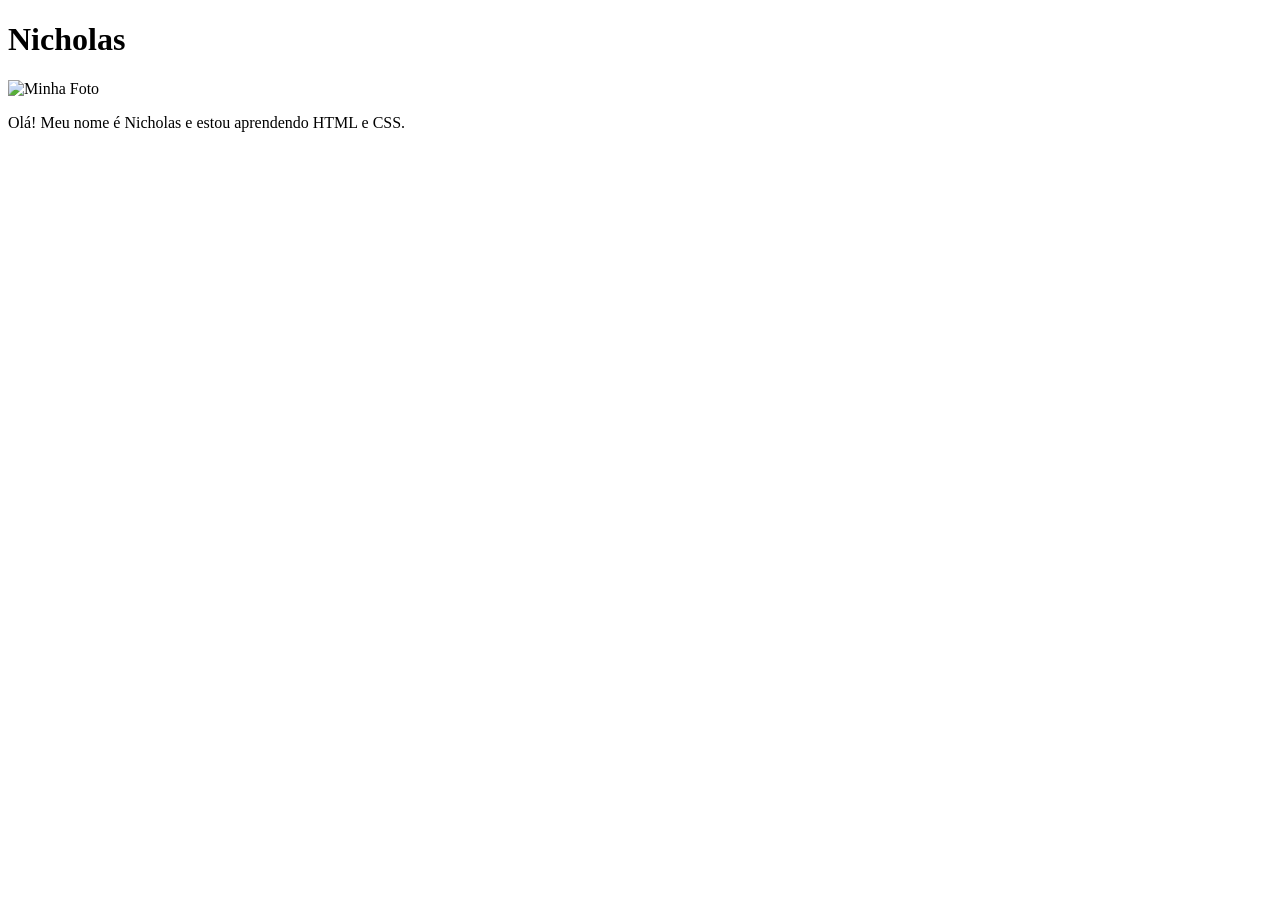
==== interesses.html @ 8b310e0b "AV1-final" ====
<!DOCTYPE html>
<html>
<head>
    <meta charset="UTF-8">
    <title>nyan cat</title>
    <link rel="stylesheet" href="css/style.css">
</head>
<body>

<h1>Nicholas</h1>

<img src="https://pt.picmix.com/pic/download?picId=12081156&key=dea8b" alt="Minha Foto" width="200">

<p>Olá! Meu nome é Nicholas e estou aprendendo HTML e CSS.</p> 
</body>
</html>
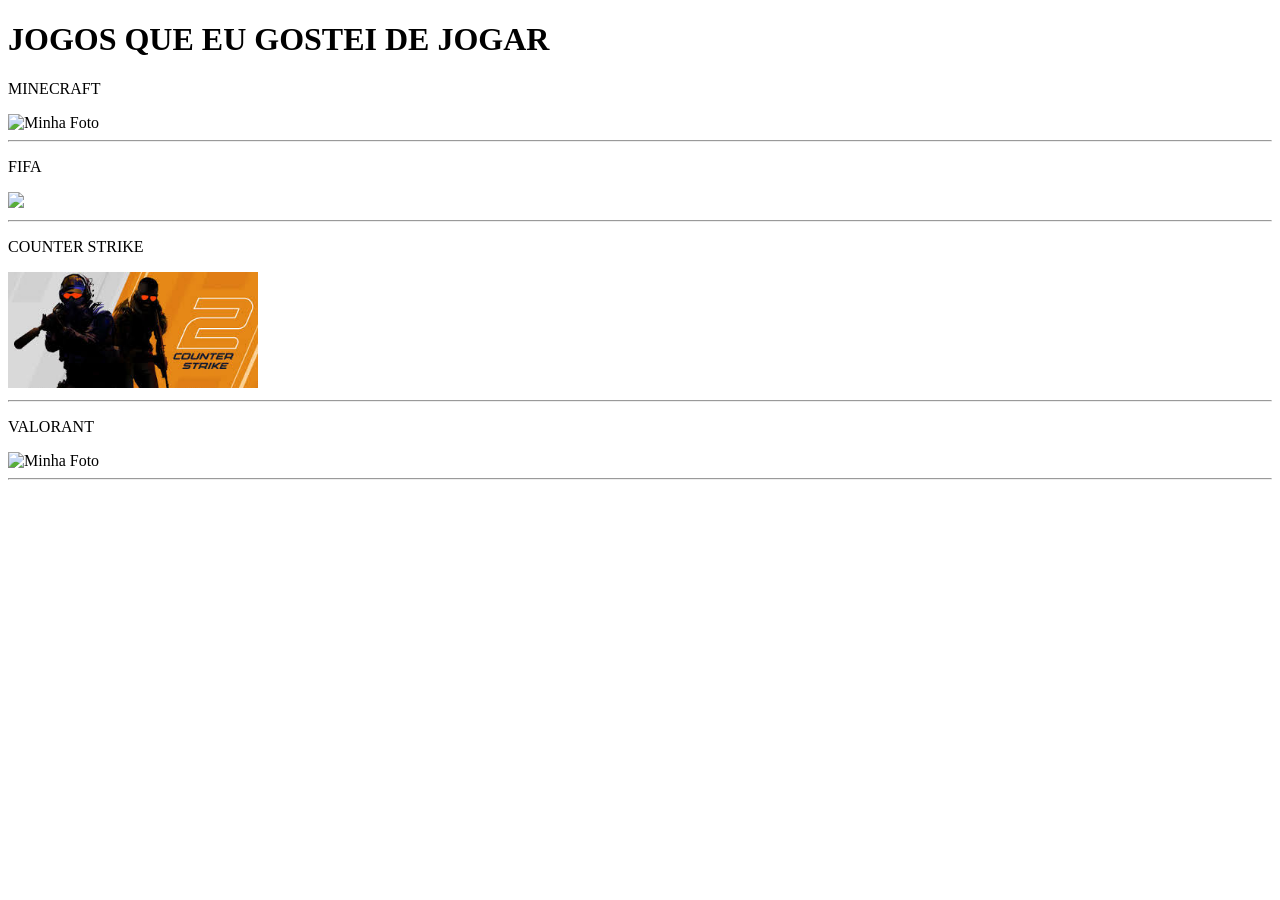
==== commit 9f624949: "linah" ====
--- a/interesses.html
+++ b/interesses.html
@@ -2,15 +2,39 @@
 <html>
 <head>
     <meta charset="UTF-8">
-    <title>nyan cat</title>
-    <link rel="stylesheet" href="css/style.css">
+    <title>meus interesses</title>
+    <link rel="stylesheet" href="CSS/estilo.css">
 </head>
 <body>
 
-<h1>Nicholas</h1>
+<h1>JOGOS QUE EU GOSTEI DE JOGAR</h1>
+<P>MINECRAFT </P>
+<img src="https://encrypted-tbn0.gstatic.com/images?q=tbn:ANd9GcRRclR78Sh96ranW6WivR4fgJG4CutGebALvw&s" alt="Minha Foto" width="250">
+<hr>
 
-<img src="https://pt.picmix.com/pic/download?picId=12081156&key=dea8b" alt="Minha Foto" width="200">
+<p>FIFA</p>
+<img src="https://encrypted-tbn0.gstatic.com/images?q=tbn:ANd9GcRKmWde2VkZ3AKbvgXtMI96SFSNzPHiSrI89Q&s" >
+<hr>
 
-<p>Olá! Meu nome é Nicholas e estou aprendendo HTML e CSS.</p> 
+<p>COUNTER STRIKE  </p>
+<img src="[data-uri]" alt="Minha Foto" width="250">
+<hr>
+
+<P>VALORANT </P>
+<img src="https://encrypted-tbn0.gstatic.com/images?q=tbn:ANd9GcRn2EZd4corLGSkCj53idrJnB8xnOD8KlAFOQ&s" alt="Minha Foto" width="250">
+<hr>
+
 </body>
-</html>+</html>
+
+
+
+
+
+
+
+
+
+
+
+
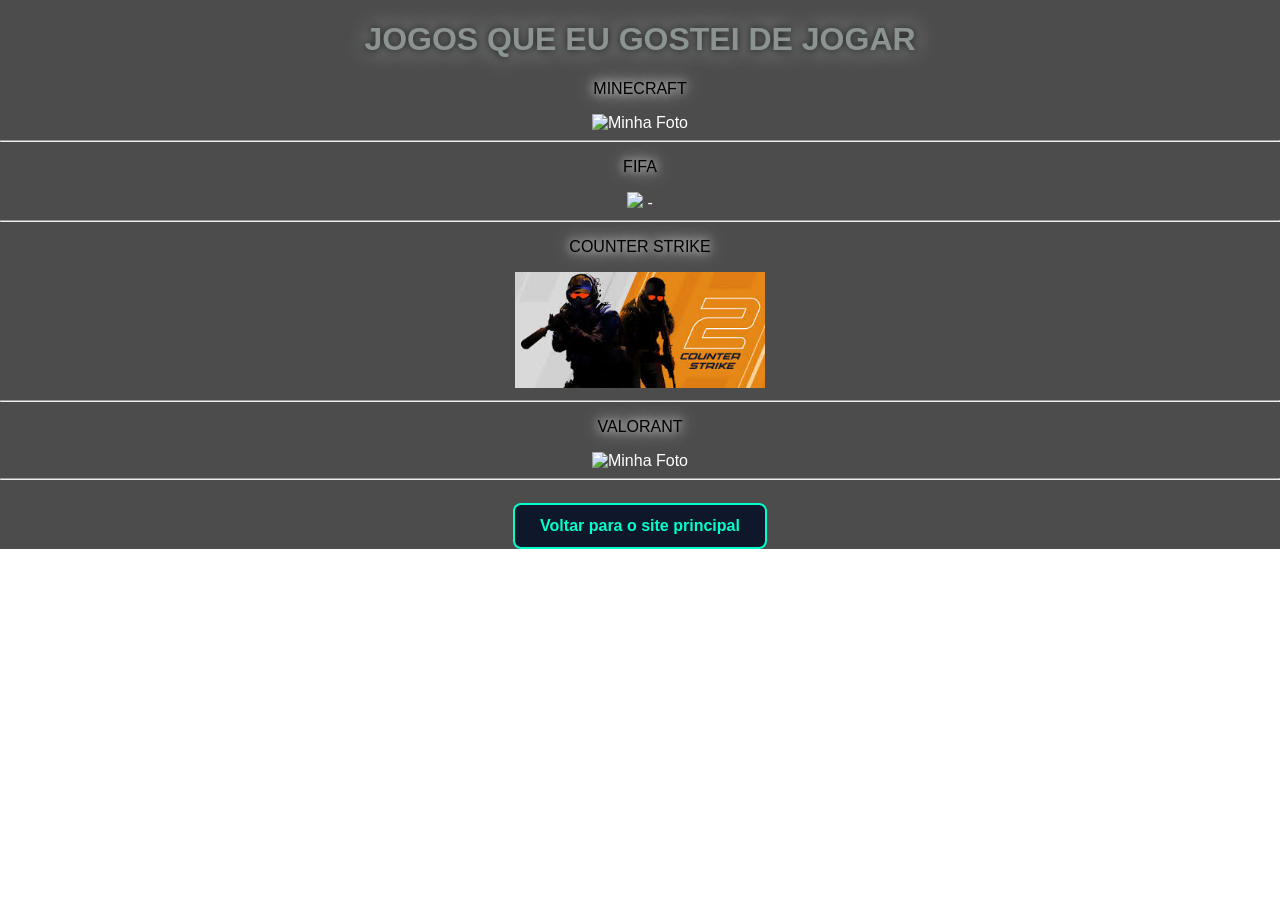
==== commit 3a61837f: "botao" ====
--- a/interesses.html
+++ b/interesses.html
@@ -1,40 +1,42 @@
-<!DOCTYPE html>
+<!doctype html>
 <html>
-<head>
-    <meta charset="UTF-8">
+  <head>
+    <meta charset="UTF-8" />
     <title>meus interesses</title>
-    <link rel="stylesheet" href="CSS/estilo.css">
-</head>
-<body>
+    <link rel="stylesheet" href="CSS/estilo.css" />
+  </head>
+  <body>
+    <h1>JOGOS QUE EU GOSTEI DE JOGAR</h1>
+    <p>MINECRAFT</p>
+    <img
+      src="https://encrypted-tbn0.gstatic.com/images?q=tbn:ANd9GcRRclR78Sh96ranW6WivR4fgJG4CutGebALvw&s"
+      alt="Minha Foto"
+      width="250"
+    />
+    <hr />
 
-<h1>JOGOS QUE EU GOSTEI DE JOGAR</h1>
-<P>MINECRAFT </P>
-<img src="https://encrypted-tbn0.gstatic.com/images?q=tbn:ANd9GcRRclR78Sh96ranW6WivR4fgJG4CutGebALvw&s" alt="Minha Foto" width="250">
-<hr>
+    <p>FIFA</p>
+    <img
+      src="https://encrypted-tbn0.gstatic.com/images?q=tbn:ANd9GcRKmWde2VkZ3AKbvgXtMI96SFSNzPHiSrI89Q&s"
+    />
+    -
+    <hr />
 
-<p>FIFA</p>
-<img src="https://encrypted-tbn0.gstatic.com/images?q=tbn:ANd9GcRKmWde2VkZ3AKbvgXtMI96SFSNzPHiSrI89Q&s" >
-<hr>
+    <p>COUNTER STRIKE</p>
+    <img
+      src="[data-uri]"
+      alt="Minha Foto"
+      width="250"
+    />
+    <hr />
 
-<p>COUNTER STRIKE  </p>
-<img src="[data-uri]" alt="Minha Foto" width="250">
-<hr>
-
-<P>VALORANT </P>
-<img src="https://encrypted-tbn0.gstatic.com/images?q=tbn:ANd9GcRn2EZd4corLGSkCj53idrJnB8xnOD8KlAFOQ&s" alt="Minha Foto" width="250">
-<hr>
-
-</body>
+    <p>VALORANT</p>
+    <img
+      src="https://encrypted-tbn0.gstatic.com/images?q=tbn:ANd9GcRn2EZd4corLGSkCj53idrJnB8xnOD8KlAFOQ&s"
+      alt="Minha Foto"
+      width="250"
+    />
+    <hr />
+    <a class="botao" href="index.html">Voltar para o site principal</a>
+  </body>
 </html>
-
-
-
-
-
-
-
-
-
-
-
-
--- a/CSS/estilo.css
+++ b/CSS/estilo.css
@@ -0,0 +1,61 @@
+body {
+  margin: 0;
+  padding: 0;
+
+  background:
+    linear-gradient(rgba(0, 0, 0, 0.7), rgba(0, 0, 0, 0.7)),
+    url("https://wallpaperaccess.com/full/39619.jpg");
+
+  background-size: 100% 100;
+  background-position: center;
+  background-repeat: no-repeat;
+
+  color: white;
+  font-family: Arial, sans-serif;
+  text-align: center;
+}
+h1 {
+  color: #8c9492;
+  text-shadow:
+    0 0 10px #000000,
+    0 0 20px #cbcecd;
+}
+P {
+  color: #000000;
+  text-shadow:
+    0 0 10px #f7f5f5,
+    0 0 20px #ffffff;
+}
+.botao{
+
+display:inline-block;
+
+margin-top:15px;
+
+padding:12px 25px;
+
+background:#0f172a; 
+
+color:#00ffcc; 
+
+font-weight:bold;
+
+border-radius:8px;
+
+text-decoration:none;
+
+transition:0.3s;
+
+border:2px solid #00ffcc; 
+
+}
+
+.botao:hover{
+
+transform:scale(1.1);
+
+background:#00ffcc; 
+
+color:#0f172a; 
+
+}
